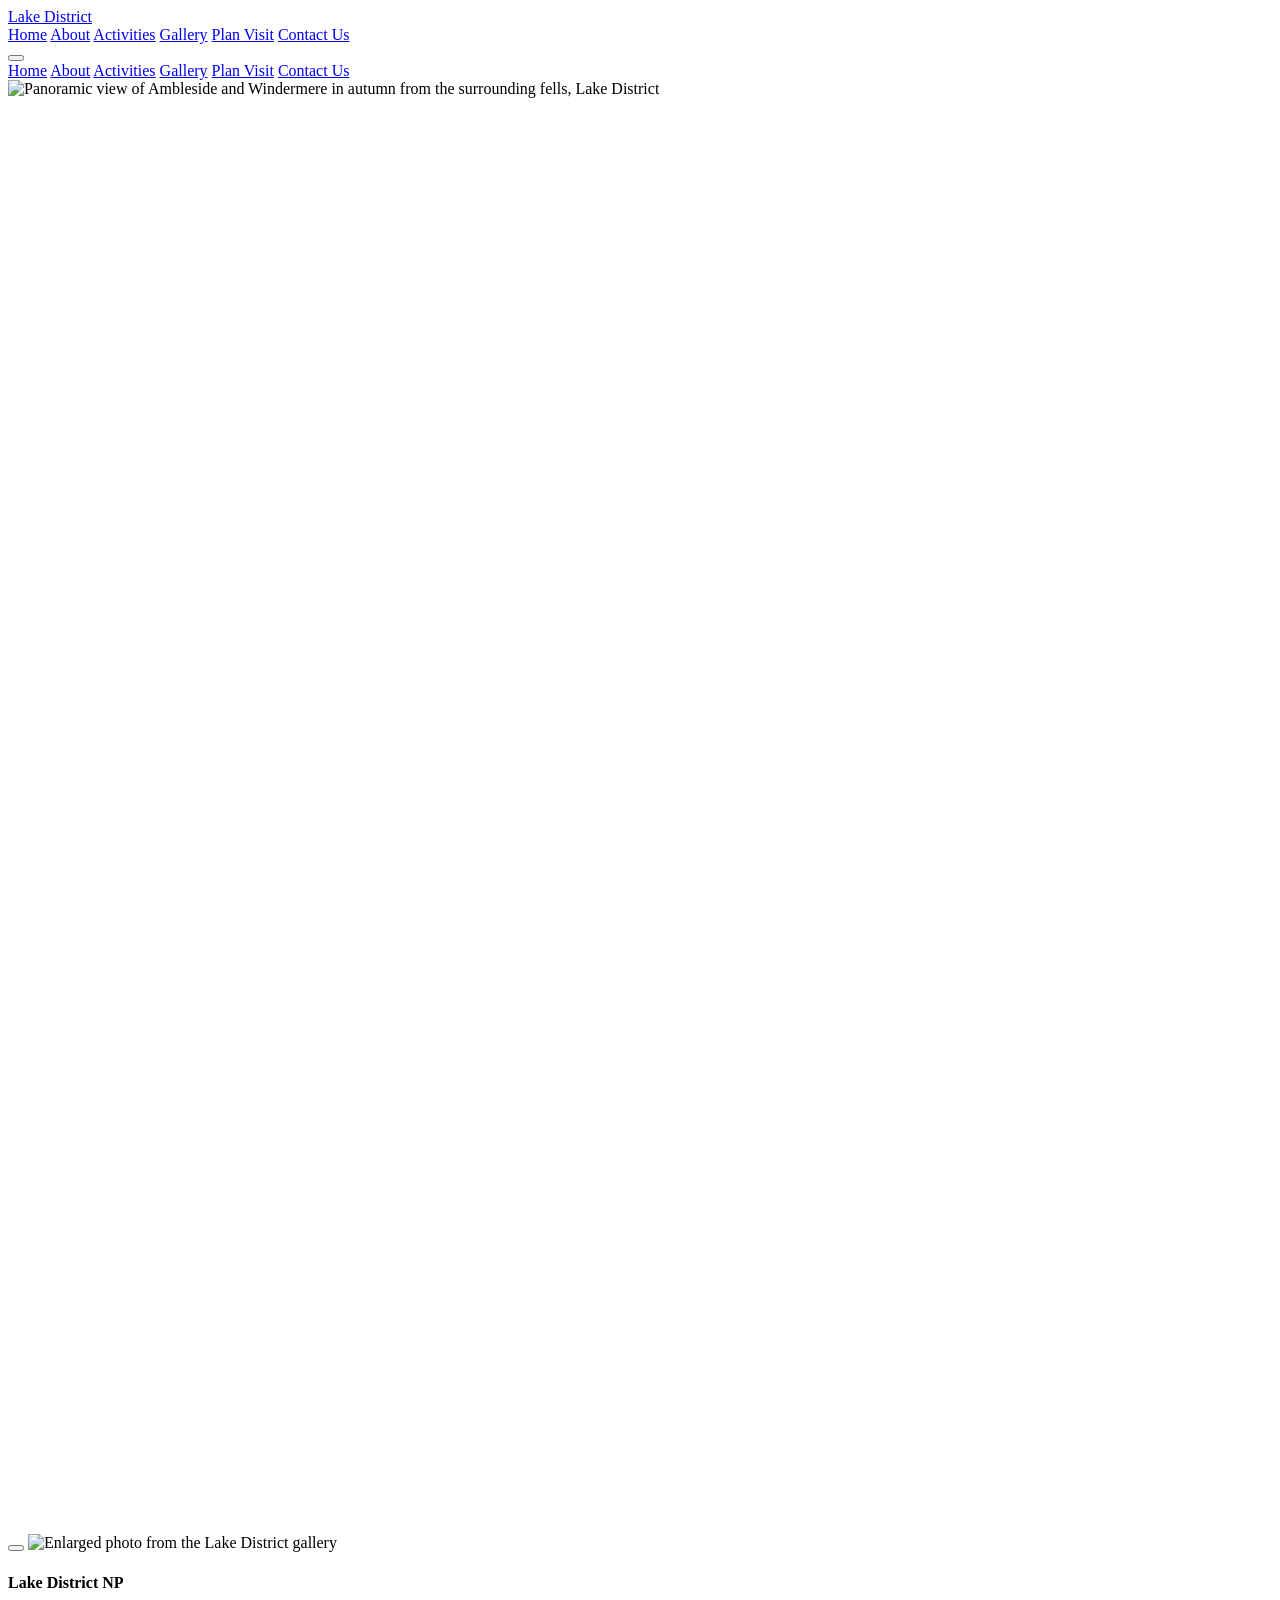
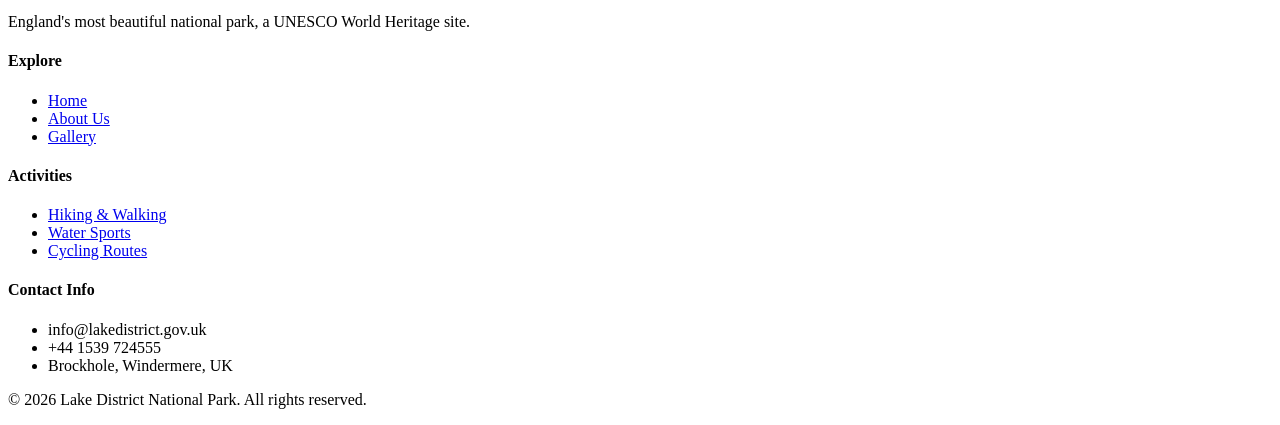
==== gallery.html @ ebe324c1 "Add files via upload" ====
<!DOCTYPE html>
<html lang="en">
<head>
    
    <meta charset="UTF-8">
    <meta name="viewport" content="width=device-width, initial-scale=1.0">
    <script src="https://cdn.tailwindcss.com"></script>
    <link rel="preconnect" href="https://fonts.googleapis.com">
    <link rel="preconnect" href="https://fonts.gstatic.com" crossorigin>
    <link href="https://fonts.googleapis.com/css2?family=Montserrat:wght@300;400;500;600;700&display=swap" rel="stylesheet">
    <script>
        tailwind.config = {
            theme: {
                extend: {
                    fontFamily: {
                        display: ['Montserrat', 'sans-serif'],
                        body: ['Montserrat', 'sans-serif'],
                    },
                    colors: {
                        'lake': {
                            50: '#f0f9f4',
                            100: '#d8f0e3',
                            200: '#b3e0c8',
                            300: '#7dc8a3',
                            400: '#4aab7d',
                            500: '#2d8b5e',
                            600: '#1e6f4a',
                            700: '#18593b',
                            800: '#144730',
                            900: '#103828',
                        }
                    }
                }
            }
        }
    </script>
    <link rel="stylesheet" href="https://unpkg.com/aos@2.3.1/dist/aos.css">
    <link rel="stylesheet" href="css/style.css">

    <title>Gallery | Lake District National Park</title>
</head>
<body class="font-body bg-gray-50">
    
    <nav id="navbar" class="fixed w-full z-50 transition-all duration-300 bg-white/10 backdrop-blur-sm border-b border-white/20">
        <div class="max-w-7xl mx-auto px-4 sm:px-6 lg:px-8">
            <div class="flex justify-between items-center h-20">
                <a href="index.html" class="flex items-center space-x-3 group">
                    <div class="w-12 h-12 bg-lake-500 rounded-xl flex items-center justify-center transform group-hover:scale-105 transition-transform">
                        <i data-lucide="mountain-snow" class="w-7 h-7 text-white"></i>
                    </div>
                    <span class="text-2xl font-bold text-white font-display tracking-wide">Lake District</span>
                </a>
                
                <div class="hidden md:flex items-center space-x-8">
                    <a href="index.html" class="text-gray-200 hover:text-white transition-colors duration-200 font-medium">Home</a>
<a href="about.html" class="text-gray-200 hover:text-white transition-colors duration-200 font-medium">About</a>
<a href="activities.html" class="text-gray-200 hover:text-white transition-colors duration-200 font-medium">Activities</a>
<a href="gallery.html" class="text-lake-400 transition-colors duration-200 font-medium">Gallery</a>
<a href="contact.html" class="text-gray-200 hover:text-white transition-colors duration-200 font-medium">Plan Visit</a>

                    <a href="contact.html" class="bg-lake-500 hover:bg-lake-600 text-white px-7 py-2.5 rounded-full font-medium transition-all duration-200 transform hover:scale-105 shadow-lg shadow-lake-500/30">
                        Contact Us
                    </a>
                </div>

                <button id="mobile-menu-btn" class="md:hidden text-white hover:text-lake-300 transition-colors">
                    <i data-lucide="menu" class="w-8 h-8"></i>
                </button>
            </div>
        </div>

        <div id="mobile-menu" class="hidden md:hidden bg-white shadow-2xl absolute w-full left-0 border-t border-gray-100">
            <div class="px-4 py-4 space-y-2">
                <a href="index.html" class="block px-4 py-3 rounded-lg text-gray-800 hover:text-lake-600 hover:bg-gray-50 transition-colors">Home</a>
<a href="about.html" class="block px-4 py-3 rounded-lg text-gray-800 hover:text-lake-600 hover:bg-gray-50 transition-colors">About</a>
<a href="activities.html" class="block px-4 py-3 rounded-lg text-gray-800 hover:text-lake-600 hover:bg-gray-50 transition-colors">Activities</a>
<a href="gallery.html" class="block px-4 py-3 rounded-lg text-lake-600 font-bold bg-lake-50 transition-colors">Gallery</a>
<a href="contact.html" class="block px-4 py-3 rounded-lg text-gray-800 hover:text-lake-600 hover:bg-gray-50 transition-colors">Plan Visit</a>

                <a href="contact.html" class="block text-center w-full bg-lake-500 hover:bg-lake-600 text-white px-4 py-3 rounded-xl font-medium transition-colors mt-4 shadow-md">
                    Contact Us
                </a>
            </div>
        </div>
    </nav>
    

    <section class="relative h-[45vh] flex items-center justify-center overflow-hidden">
        <div class="absolute inset-0 z-0">
            <img src="images/gal-windermere.jpg" alt="Panoramic view of Ambleside and Windermere in autumn from the surrounding fells, Lake District" class="w-full h-full object-cover">
            <div class="absolute inset-0 hero-gradient"></div>
            <div class="absolute inset-0 bg-black/30"></div>
        </div>
        <div class="relative z-10 text-center text-white px-4 mt-20" data-aos="fade-up">
            <h1 class="text-5xl md:text-6xl font-display font-bold mb-4 drop-shadow-lg">Visual Journey</h1>
            <p class="text-xl text-white font-light drop-shadow-lg">Capturing the untamed beauty of England's finest landscape.</p>
        </div>
    </section>

    <section class="py-20 bg-gray-50">
        <div class="max-w-7xl mx-auto px-4 sm:px-6 lg:px-8">
            <div class="grid grid-cols-2 md:grid-cols-3 lg:grid-cols-4 gap-4 md:gap-6">

                <div class="gallery-item rounded-2xl shadow-sm aspect-square bg-gray-200" data-aos="zoom-in" data-aos-delay="0">
                    <img src="images/gal-windermere.jpg" alt="Panoramic autumn view of Ambleside and Windermere from the surrounding fells, Cumbria" class="w-full h-full object-cover">
                    <div class="overlay flex flex-col justify-end">
                        <div class="w-8 h-8 rounded-full bg-white/20 backdrop-blur-md flex items-center justify-center mb-2">
                            <i data-lucide="maximize-2" class="w-4 h-4 text-white"></i>
                        </div>
                        <p class="text-white font-display font-bold text-lg">Windermere Panorama</p>
                    </div>
                </div>

                <div class="gallery-item rounded-2xl shadow-sm aspect-square bg-gray-200" data-aos="zoom-in" data-aos-delay="100">
                    <img src="images/gal-scafell.jpg" alt="Summit trig point on Scafell Pike — England's highest mountain at 978 metres, Lake District" class="w-full h-full object-cover">
                    <div class="overlay flex flex-col justify-end">
                        <div class="w-8 h-8 rounded-full bg-white/20 backdrop-blur-md flex items-center justify-center mb-2">
                            <i data-lucide="maximize-2" class="w-4 h-4 text-white"></i>
                        </div>
                        <p class="text-white font-display font-bold text-lg">Scafell Pike Summit (978 m)</p>
                    </div>
                </div>

                <div class="gallery-item rounded-2xl shadow-sm aspect-square bg-gray-200" data-aos="zoom-in" data-aos-delay="200">
                    <img src="images/gal-ullswater.jpg" alt="Ullswater looking south with green fells on both sides and a sailing boat in the distance" class="w-full h-full object-cover">
                    <div class="overlay flex flex-col justify-end">
                        <div class="w-8 h-8 rounded-full bg-white/20 backdrop-blur-md flex items-center justify-center mb-2">
                            <i data-lucide="maximize-2" class="w-4 h-4 text-white"></i>
                        </div>
                        <p class="text-white font-display font-bold text-lg">Ullswater</p>
                    </div>
                </div>

                <div class="gallery-item rounded-2xl shadow-sm aspect-square bg-gray-200" data-aos="zoom-in" data-aos-delay="300">
                    <img src="images/gal-sheep.jpg" alt="Herdwick sheep on a fell slope in the Lake District — the traditional breed of Cumbria" class="w-full h-full object-cover">
                    <div class="overlay flex flex-col justify-end">
                        <div class="w-8 h-8 rounded-full bg-white/20 backdrop-blur-md flex items-center justify-center mb-2">
                            <i data-lucide="maximize-2" class="w-4 h-4 text-white"></i>
                        </div>
                        <p class="text-white font-display font-bold text-lg">Herdwick Sheep</p>
                    </div>
                </div>

                <div class="gallery-item rounded-2xl shadow-sm aspect-square bg-gray-200" data-aos="zoom-in" data-aos-delay="0">
                    <img src="images/act-water.jpg" alt="Kayaker on Lake Windermere with wooded hillside and fells in the background" class="w-full h-full object-cover">
                    <div class="overlay flex flex-col justify-end">
                        <div class="w-8 h-8 rounded-full bg-white/20 backdrop-blur-md flex items-center justify-center mb-2">
                            <i data-lucide="maximize-2" class="w-4 h-4 text-white"></i>
                        </div>
                        <p class="text-white font-display font-bold text-lg">Kayaking on Windermere</p>
                    </div>
                </div>

                <div class="gallery-item rounded-2xl shadow-sm aspect-square bg-gray-200" data-aos="zoom-in" data-aos-delay="100">
                    <img src="images/gal-forest.jpg" alt="Morning light filtering through pine trees in Whinlatter Forest, near Keswick" class="w-full h-full object-cover">
                    <div class="overlay flex flex-col justify-end">
                        <div class="w-8 h-8 rounded-full bg-white/20 backdrop-blur-md flex items-center justify-center mb-2">
                            <i data-lucide="maximize-2" class="w-4 h-4 text-white"></i>
                        </div>
                        <p class="text-white font-display font-bold text-lg">Whinlatter Forest</p>
                    </div>
                </div>

                <div class="gallery-item rounded-2xl shadow-sm aspect-square bg-gray-200" data-aos="zoom-in" data-aos-delay="200">
                    <img src="images/gal-cottage.jpg" alt="Dove Cottage in Grasmere — former home of the Romantic poet William Wordsworth" class="w-full h-full object-cover">
                    <div class="overlay flex flex-col justify-end">
                        <div class="w-8 h-8 rounded-full bg-white/20 backdrop-blur-md flex items-center justify-center mb-2">
                            <i data-lucide="maximize-2" class="w-4 h-4 text-white"></i>
                        </div>
                        <p class="text-white font-display font-bold text-lg">Dove Cottage, Grasmere</p>
                    </div>
                </div>

                <div class="gallery-item rounded-2xl shadow-sm aspect-square bg-gray-200" data-aos="zoom-in" data-aos-delay="300">
                    <img src="images/gal-wastwater.jpg" alt="Wastwater — England's deepest lake at 74 metres, reflecting Yewbarrow and Kirk Fell" class="w-full h-full object-cover">
                    <div class="overlay flex flex-col justify-end">
                        <div class="w-8 h-8 rounded-full bg-white/20 backdrop-blur-md flex items-center justify-center mb-2">
                            <i data-lucide="maximize-2" class="w-4 h-4 text-white"></i>
                        </div>
                        <p class="text-white font-display font-bold text-lg">Wastwater — England's Deepest Lake</p>
                    </div>
                </div>

                <div class="gallery-item rounded-2xl shadow-sm aspect-square bg-gray-200" data-aos="zoom-in" data-aos-delay="0">
                    <img src="images/hero-contact.jpg" alt="Derwentwater at dusk near Keswick — one of the most scenic lakes in the Lake District" class="w-full h-full object-cover">
                    <div class="overlay flex flex-col justify-end">
                        <div class="w-8 h-8 rounded-full bg-white/20 backdrop-blur-md flex items-center justify-center mb-2">
                            <i data-lucide="maximize-2" class="w-4 h-4 text-white"></i>
                        </div>
                        <p class="text-white font-display font-bold text-lg">Derwentwater, Keswick</p>
                    </div>
                </div>

                <div class="gallery-item rounded-2xl shadow-sm aspect-square bg-gray-200" data-aos="zoom-in" data-aos-delay="100">
                    <img src="images/gal-kayak.jpg" alt="Group kayaking lesson on a lake in the Lake District — water sports are popular at Windermere and Derwentwater" class="w-full h-full object-cover">
                    <div class="overlay flex flex-col justify-end">
                        <div class="w-8 h-8 rounded-full bg-white/20 backdrop-blur-md flex items-center justify-center mb-2">
                            <i data-lucide="maximize-2" class="w-4 h-4 text-white"></i>
                        </div>
                        <p class="text-white font-display font-bold text-lg">Group Kayaking</p>
                    </div>
                </div>

                <div class="gallery-item rounded-2xl shadow-sm aspect-square bg-gray-200" data-aos="zoom-in" data-aos-delay="200">
                    <img src="images/hero-about.jpg" alt="Ullswater stretching into the distance with steep fell slopes on both sides, Lake District" class="w-full h-full object-cover">
                    <div class="overlay flex flex-col justify-end">
                        <div class="w-8 h-8 rounded-full bg-white/20 backdrop-blur-md flex items-center justify-center mb-2">
                            <i data-lucide="maximize-2" class="w-4 h-4 text-white"></i>
                        </div>
                        <p class="text-white font-display font-bold text-lg">Ullswater Valley</p>
                    </div>
                </div>

                <div class="gallery-item rounded-2xl shadow-sm aspect-square bg-gray-200" data-aos="zoom-in" data-aos-delay="300">
                    <img src="images/gal-helvellyn.jpg" alt="Panoramic view from Striding Edge on Helvellyn — one of the most famous ridge walks in England" class="w-full h-full object-cover">
                    <div class="overlay flex flex-col justify-end">
                        <div class="w-8 h-8 rounded-full bg-white/20 backdrop-blur-md flex items-center justify-center mb-2">
                            <i data-lucide="maximize-2" class="w-4 h-4 text-white"></i>
                        </div>
                        <p class="text-white font-display font-bold text-lg">Helvellyn — Striding Edge</p>
                    </div>
                </div>

            </div>
            
            <div class="mt-24 text-center max-w-4xl mx-auto" data-aos="fade-up">
                <h2 class="text-3xl font-display font-bold text-gray-900 mb-8">Experience the Lakes</h2>
                <div class="aspect-video rounded-3xl overflow-hidden shadow-2xl border-4 border-white">
                    <iframe class="w-full h-full" src="https://www.youtube.com/embed/4kaiNhj0aHM" title="Lake District — Experience the Lakes" allow="accelerometer; autoplay; clipboard-write; encrypted-media; gyroscope; picture-in-picture" allowfullscreen></iframe>
                </div>
            </div>

            <!-- Photo Attribution -->
            <div class="mt-20 max-w-4xl mx-auto" data-aos="fade-up">
                <h2 class="text-2xl font-display font-bold text-gray-900 mb-6">Photo Credits</h2>
                <div class="bg-white rounded-2xl border border-gray-100 shadow-sm overflow-hidden">
                    <table class="w-full text-sm text-gray-600">
                        <thead class="bg-lake-50 text-lake-800 font-semibold">
                            <tr>
                                <th class="text-left px-6 py-4">Description</th>
                                <th class="text-left px-6 py-4">Photographer</th>
                                <th class="text-left px-6 py-4">Source</th>
                            </tr>
                        </thead>
                        <tbody class="divide-y divide-gray-100">
                            <tr class="hover:bg-gray-50">
                                <td class="px-6 py-3">Windermere Panorama (Ambleside)</td>
                                <td class="px-6 py-3">Diliff</td>
                                <td class="px-6 py-3">Wikimedia Commons — CC BY-SA 3.0</td>
                            </tr>
                            <tr class="hover:bg-gray-50">
                                <td class="px-6 py-3">Scafell Pike Summit (978 m)</td>
                                <td class="px-6 py-3">Geograph contributor</td>
                                <td class="px-6 py-3">Wikimedia Commons — CC BY-SA 2.0</td>
                            </tr>
                            <tr class="hover:bg-gray-50">
                                <td class="px-6 py-3">Ullswater</td>
                                <td class="px-6 py-3">Diliff</td>
                                <td class="px-6 py-3">Wikimedia Commons — CC BY-SA 3.0</td>
                            </tr>
                            <tr class="hover:bg-gray-50">
                                <td class="px-6 py-3">Herdwick Sheep, Kirk Fell</td>
                                <td class="px-6 py-3">Wikimedia Commons contributor</td>
                                <td class="px-6 py-3">Wikimedia Commons — CC BY-SA 4.0</td>
                            </tr>
                            <tr class="hover:bg-gray-50">
                                <td class="px-6 py-3">Kayaking on Lake Windermere</td>
                                <td class="px-6 py-3">Geograph contributor</td>
                                <td class="px-6 py-3">Wikimedia Commons — CC BY-SA 2.0</td>
                            </tr>
                            <tr class="hover:bg-gray-50">
                                <td class="px-6 py-3">Whinlatter Forest — pine trees</td>
                                <td class="px-6 py-3">Unsplash photographer</td>
                                <td class="px-6 py-3">Unsplash Licence (free to use)</td>
                            </tr>
                            <tr class="hover:bg-gray-50">
                                <td class="px-6 py-3">Dove Cottage, Grasmere</td>
                                <td class="px-6 py-3">Wikimedia Commons contributor</td>
                                <td class="px-6 py-3">Wikimedia Commons — CC BY-SA 3.0</td>
                            </tr>
                            <tr class="hover:bg-gray-50">
                                <td class="px-6 py-3">Wastwater — England's deepest lake</td>
                                <td class="px-6 py-3">Geograph contributor</td>
                                <td class="px-6 py-3">Wikimedia Commons — CC BY-SA 2.0</td>
                            </tr>
                            <tr class="hover:bg-gray-50">
                                <td class="px-6 py-3">Derwentwater, Keswick</td>
                                <td class="px-6 py-3">Diliff</td>
                                <td class="px-6 py-3">Wikimedia Commons — CC BY-SA 3.0</td>
                            </tr>
                            <tr class="hover:bg-gray-50">
                                <td class="px-6 py-3">Helvellyn — Striding Edge panorama</td>
                                <td class="px-6 py-3">Wikimedia Commons contributor</td>
                                <td class="px-6 py-3">Wikimedia Commons — CC BY-SA 3.0</td>
                            </tr>
                        </tbody>
                    </table>
                </div>
            </div>
        </div>
    </section>

    <!-- Lightbox Modal -->
    <div id="lightbox" class="fixed inset-0 z-[100] bg-black/95 backdrop-blur-sm hidden opacity-0 transition-opacity duration-300 flex items-center justify-center">
        <button id="close-lightbox" class="absolute top-6 right-6 text-white/50 hover:text-white transition-colors">
            <i data-lucide="x" class="w-10 h-10"></i>
        </button>
        <img id="lightbox-img" src="" alt="Enlarged photo from the Lake District gallery" class="max-w-[90vw] max-h-[90vh] object-contain rounded-lg shadow-2xl transform scale-95 transition-transform duration-300">
    </div>

    
    <footer class="bg-lake-900 text-white py-16">
        <div class="max-w-7xl mx-auto px-4 sm:px-6 lg:px-8">
            <div class="grid grid-cols-1 md:grid-cols-4 gap-12">
                <div class="space-y-4">
                    <div class="flex items-center space-x-3">
                        <i data-lucide="mountain-snow" class="w-8 h-8 text-lake-400"></i>
                        <h4 class="text-2xl font-bold font-display">Lake District NP</h4>
                    </div>
                    <p class="text-lake-100/70 leading-relaxed">England's most beautiful national park, a UNESCO World Heritage site.</p>
                </div>
                <div>
                    <h4 class="text-lg font-bold mb-6 font-display">Explore</h4>
                    <ul class="space-y-3 text-lake-100/70">
                        <li><a href="index.html" class="hover:text-white transition-colors flex items-center gap-2"><i data-lucide="chevron-right" class="w-4 h-4"></i>Home</a></li>
                        <li><a href="about.html" class="hover:text-white transition-colors flex items-center gap-2"><i data-lucide="chevron-right" class="w-4 h-4"></i>About Us</a></li>
                        <li><a href="gallery.html" class="hover:text-white transition-colors flex items-center gap-2"><i data-lucide="chevron-right" class="w-4 h-4"></i>Gallery</a></li>
                    </ul>
                </div>
                <div>
                    <h4 class="text-lg font-bold mb-6 font-display">Activities</h4>
                    <ul class="space-y-3 text-lake-100/70">
                        <li><a href="activities.html" class="hover:text-white transition-colors flex items-center gap-2"><i data-lucide="chevron-right" class="w-4 h-4"></i>Hiking &amp; Walking</a></li>
                        <li><a href="activities.html" class="hover:text-white transition-colors flex items-center gap-2"><i data-lucide="chevron-right" class="w-4 h-4"></i>Water Sports</a></li>
                        <li><a href="activities.html" class="hover:text-white transition-colors flex items-center gap-2"><i data-lucide="chevron-right" class="w-4 h-4"></i>Cycling Routes</a></li>
                    </ul>
                </div>
                <div>
                    <h4 class="text-lg font-bold mb-6 font-display">Contact Info</h4>
                    <ul class="space-y-4 text-lake-100/70">
                        <li class="flex items-start gap-3"><i data-lucide="mail" class="w-5 h-5 text-lake-400 mt-0.5"></i>info@lakedistrict.gov.uk</li>
                        <li class="flex items-start gap-3"><i data-lucide="phone" class="w-5 h-5 text-lake-400 mt-0.5"></i>+44 1539 724555</li>
                        <li class="flex items-start gap-3"><i data-lucide="map-pin" class="w-5 h-5 text-lake-400 mt-0.5"></i>Brockhole, Windermere, UK</li>
                    </ul>
                </div>
            </div>
            <div class="border-t border-lake-800 mt-12 pt-8 text-center text-lake-100/50 flex flex-col md:flex-row justify-between items-center gap-4">
                <p>&copy; 2026 Lake District National Park. All rights reserved.</p>
                <div class="flex gap-4">
                    <a href="#" class="hover:text-white transition-colors"><i data-lucide="facebook" class="w-5 h-5"></i></a>
                    <a href="#" class="hover:text-white transition-colors"><i data-lucide="instagram" class="w-5 h-5"></i></a>
                    <a href="#" class="hover:text-white transition-colors"><i data-lucide="twitter" class="w-5 h-5"></i></a>
                </div>
            </div>
        </div>
    </footer>

    <script src="https://unpkg.com/lucide@latest"></script>
    <script src="https://unpkg.com/aos@2.3.1/dist/aos.js"></script>
    <script src="js/main.js"></script>

</body>
</html>
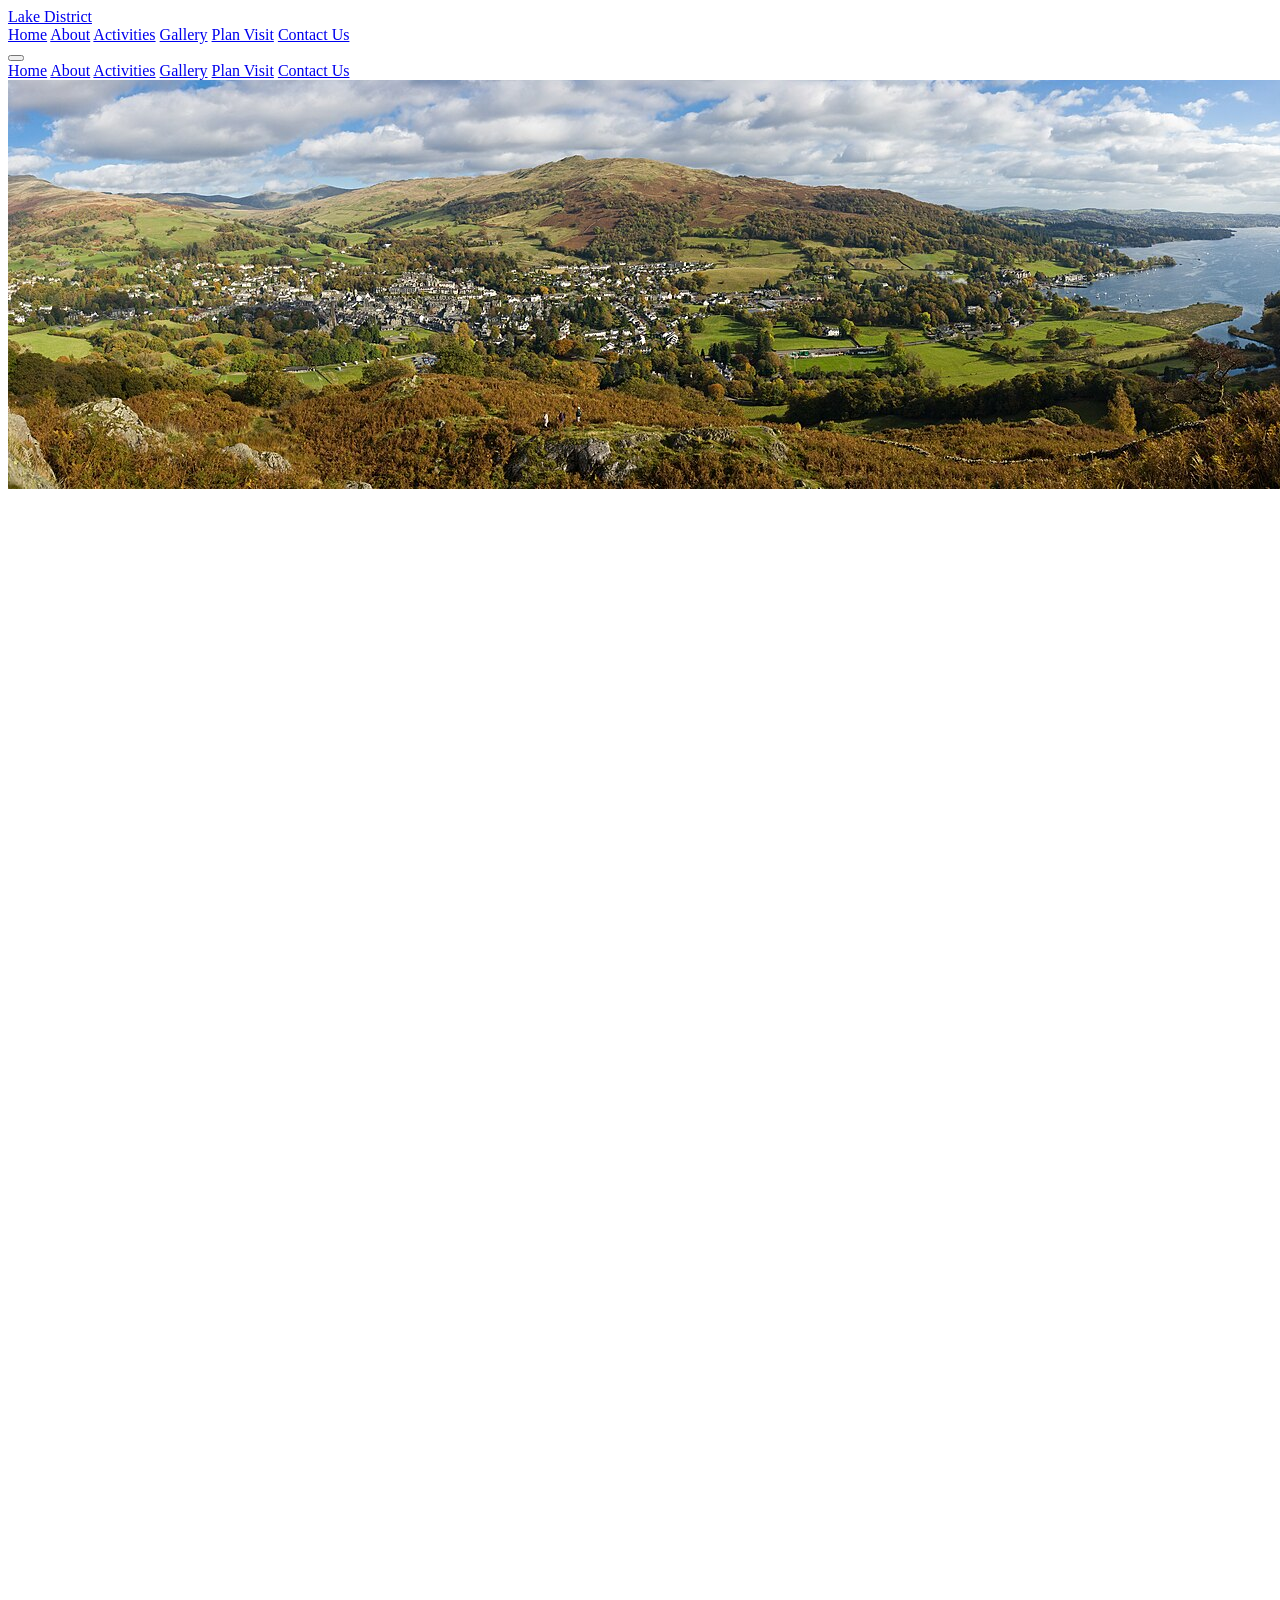
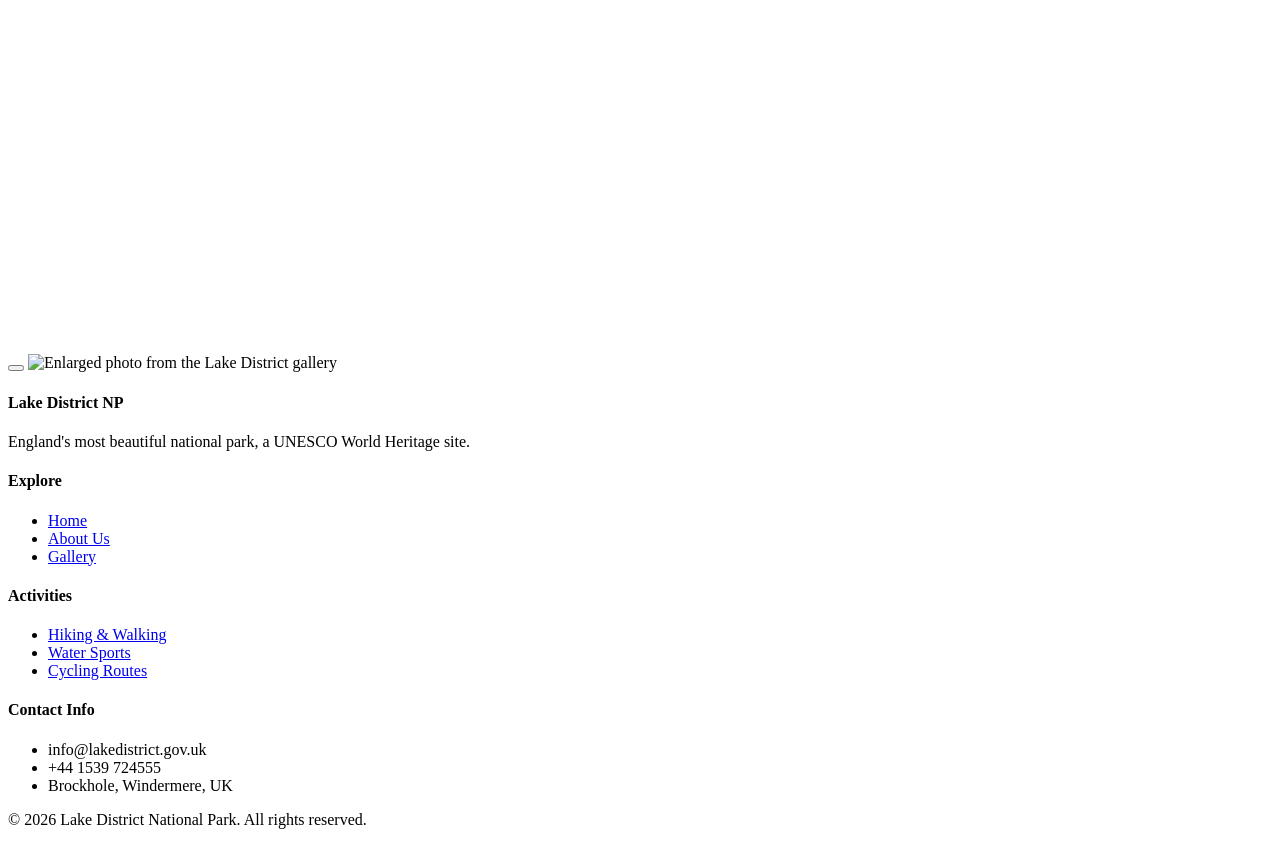
==== commit d1b7c00e: "Add files via upload" ====
--- a/gallery.html
+++ b/gallery.html
@@ -246,7 +246,7 @@
                             <tr class="hover:bg-gray-50">
                                 <td class="px-6 py-3">Windermere Panorama (Ambleside)</td>
                                 <td class="px-6 py-3">Diliff</td>
-                                <td class="px-6 py-3">Wikimedia Commons — CC BY-SA 3.0</td>
+                                <td class="px-6 py-3"><a href="https://commons.wikimedia.org/wiki/File:Ambleside_%26_Waterhead_Panorama,_Cumbria,_England_-_Oct_2009.jpg" target="_blank" class="text-lake-600 hover:underline">Wikimedia Commons — CC BY-SA 3.0</a></td>
                             </tr>
                             <tr class="hover:bg-gray-50">
                                 <td class="px-6 py-3">Scafell Pike Summit (978 m)</td>
@@ -261,7 +261,7 @@
                             <tr class="hover:bg-gray-50">
                                 <td class="px-6 py-3">Herdwick Sheep, Kirk Fell</td>
                                 <td class="px-6 py-3">Wikimedia Commons contributor</td>
-                                <td class="px-6 py-3">Wikimedia Commons — CC BY-SA 4.0</td>
+                                <td class="px-6 py-3"><a href="https://commons.wikimedia.org/wiki/File:Herdwick_Sheep_Kirk_Fell_Lake_District_2025_01.jpg" target="_blank" class="text-lake-600 hover:underline">Wikimedia Commons — CC BY-SA 4.0</a></td>
                             </tr>
                             <tr class="hover:bg-gray-50">
                                 <td class="px-6 py-3">Kayaking on Lake Windermere</td>
@@ -276,7 +276,7 @@
                             <tr class="hover:bg-gray-50">
                                 <td class="px-6 py-3">Dove Cottage, Grasmere</td>
                                 <td class="px-6 py-3">Wikimedia Commons contributor</td>
-                                <td class="px-6 py-3">Wikimedia Commons — CC BY-SA 3.0</td>
+                                <td class="px-6 py-3"><a href="https://commons.wikimedia.org/wiki/File:Grasmere_Dove_Cottage_120508w.jpg" target="_blank" class="text-lake-600 hover:underline">Wikimedia Commons — CC BY-SA 3.0</a></td>
                             </tr>
                             <tr class="hover:bg-gray-50">
                                 <td class="px-6 py-3">Wastwater — England's deepest lake</td>
@@ -286,12 +286,22 @@
                             <tr class="hover:bg-gray-50">
                                 <td class="px-6 py-3">Derwentwater, Keswick</td>
                                 <td class="px-6 py-3">Diliff</td>
-                                <td class="px-6 py-3">Wikimedia Commons — CC BY-SA 3.0</td>
+                                <td class="px-6 py-3"><a href="https://commons.wikimedia.org/wiki/File:Derwent_Water,_Keswick_-_June_2009.jpg" target="_blank" class="text-lake-600 hover:underline">Wikimedia Commons — CC BY-SA 3.0</a></td>
                             </tr>
                             <tr class="hover:bg-gray-50">
                                 <td class="px-6 py-3">Helvellyn — Striding Edge panorama</td>
                                 <td class="px-6 py-3">Wikimedia Commons contributor</td>
                                 <td class="px-6 py-3">Wikimedia Commons — CC BY-SA 3.0</td>
+                            </tr>
+                            <tr class="hover:bg-gray-50">
+                                <td class="px-6 py-3">Group Kayaking, Lake District</td>
+                                <td class="px-6 py-3"></td>
+                                <td class="px-6 py-3"></td>
+                            </tr>
+                            <tr class="hover:bg-gray-50">
+                                <td class="px-6 py-3">Ullswater Valley</td>
+                                <td class="px-6 py-3"></td>
+                                <td class="px-6 py-3"></td>
                             </tr>
                         </tbody>
                     </table>
--- a/css/style.css
+++ b/css/style.css
@@ -0,0 +1,107 @@
+/* style.css */
+html {
+    scroll-behavior: smooth;
+}
+
+body {
+    -webkit-font-smoothing: antialiased;
+    -moz-osx-font-smoothing: grayscale;
+}
+
+.hero-gradient {
+    background: linear-gradient(135deg, rgba(16, 56, 40, 0.85) 0%, rgba(30, 111, 74, 0.70) 50%, rgba(0, 0, 0, 0.5) 100%);
+}
+
+.card-hover {
+    transition: all 0.4s cubic-bezier(0.4, 0, 0.2, 1);
+}
+
+.card-hover:hover {
+    transform: translateY(-8px);
+    box-shadow: 0 20px 40px rgba(0, 0, 0, 0.08);
+}
+
+.parallax-bg {
+    background-attachment: fixed;
+    background-position: center;
+    background-repeat: no-repeat;
+    background-size: cover;
+}
+
+.nav-scrolled {
+    background: rgba(255, 255, 255, 0.95) !important;
+    backdrop-filter: blur(12px) !important;
+    border-bottom: 1px solid rgba(0,0,0,0.05) !important;
+    box-shadow: 0 4px 30px rgba(0, 0, 0, 0.05);
+}
+
+.nav-scrolled .text-white {
+    color: #111827 !important; /* Gray-900 */
+}
+
+.nav-scrolled .text-gray-200 {
+    color: #4b5563 !important; /* Gray-600 */
+}
+
+.nav-scrolled .text-gray-200:hover {
+    color: #2d8b5e !important; /* Lake-500 */
+}
+
+.nav-scrolled [data-lucide="menu"] {
+    color: #111827 !important;
+}
+
+@keyframes float {
+    0%, 100% { transform: translateY(0px) translateX(-50%); }
+    50% { transform: translateY(-15px) translateX(-50%); }
+}
+
+.float-animation {
+    animation: float 3s ease-in-out infinite;
+}
+
+.custom-scrollbar::-webkit-scrollbar {
+    width: 8px;
+}
+
+.custom-scrollbar::-webkit-scrollbar-track {
+    background: #f3f4f6;
+    border-radius: 8px;
+}
+
+.custom-scrollbar::-webkit-scrollbar-thumb {
+    background: #2d8b5e;
+    border-radius: 8px;
+}
+
+.custom-scrollbar::-webkit-scrollbar-thumb:hover {
+    background: #1e6f4a;
+}
+
+/* Gallery Styles */
+.gallery-item {
+    position: relative;
+    overflow: hidden;
+    cursor: pointer;
+}
+
+.gallery-item img {
+    transition: transform 0.6s cubic-bezier(0.4, 0, 0.2, 1);
+}
+
+.gallery-item:hover img {
+    transform: scale(1.1);
+}
+
+.gallery-item .overlay {
+    position: absolute;
+    inset: 0;
+    background: linear-gradient(to top, rgba(0,0,0,0.8) 0%, rgba(0,0,0,0.2) 50%, transparent 100%);
+    padding: 1.5rem;
+    opacity: 0;
+    transition: opacity 0.3s ease;
+}
+
+.gallery-item:hover .overlay {
+    opacity: 1;
+}
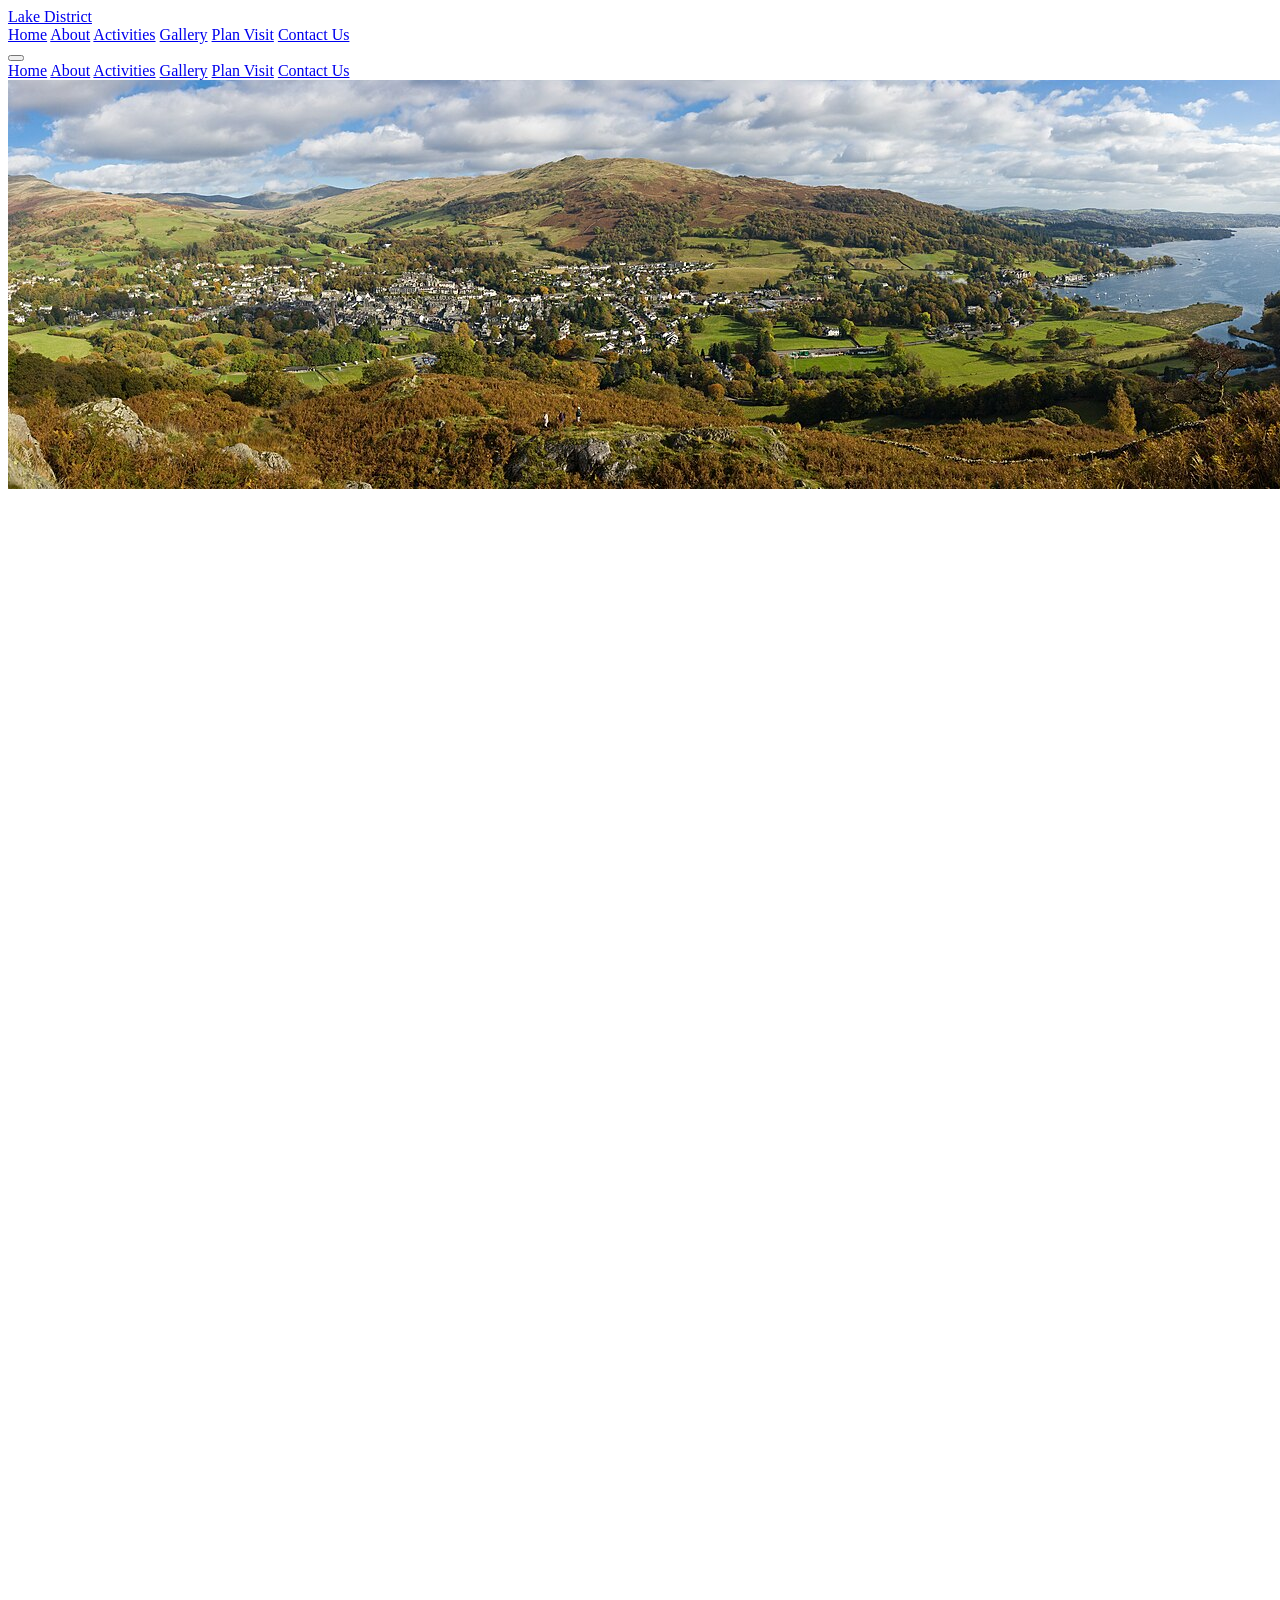
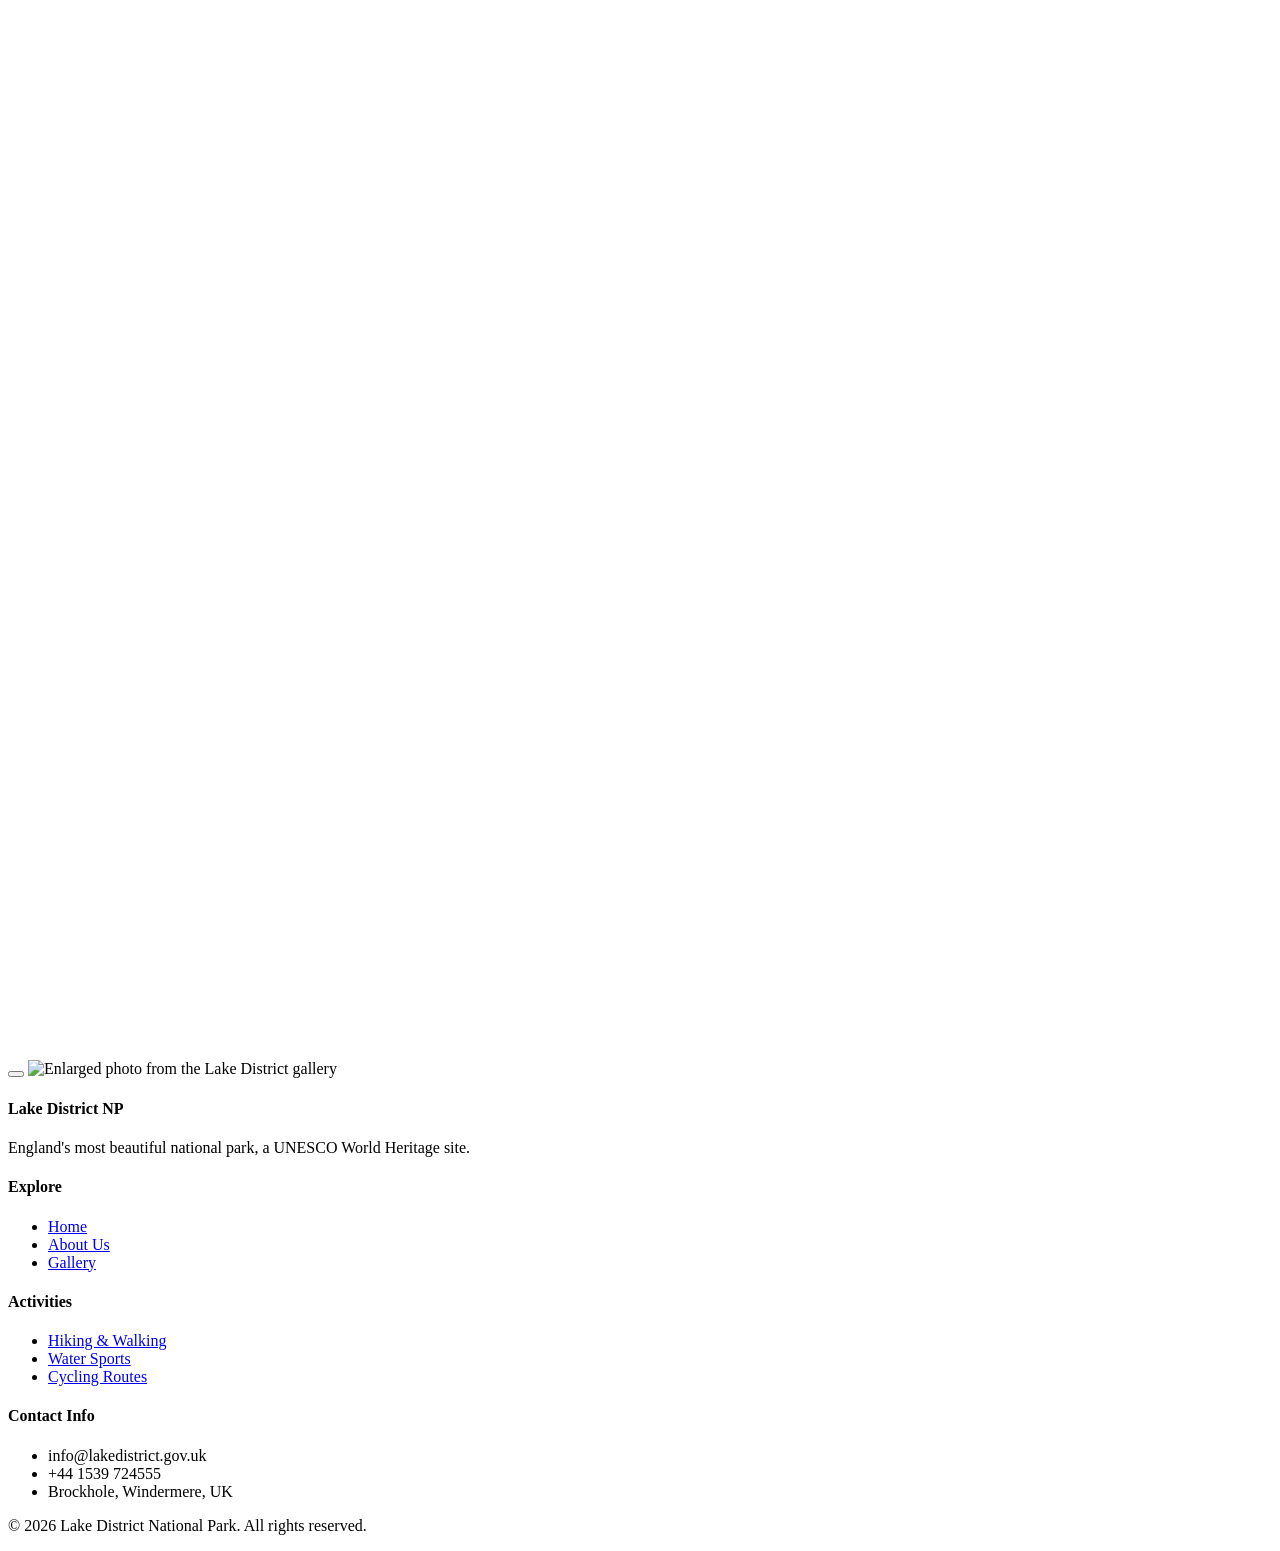
==== commit c5d4b9dc: "Add files via upload" ====
--- a/gallery.html
+++ b/gallery.html
@@ -244,64 +244,79 @@
                         </thead>
                         <tbody class="divide-y divide-gray-100">
                             <tr class="hover:bg-gray-50">
-                                <td class="px-6 py-3">Windermere Panorama (Ambleside)</td>
-                                <td class="px-6 py-3">Diliff</td>
-                                <td class="px-6 py-3"><a href="https://commons.wikimedia.org/wiki/File:Ambleside_%26_Waterhead_Panorama,_Cumbria,_England_-_Oct_2009.jpg" target="_blank" class="text-lake-600 hover:underline">Wikimedia Commons — CC BY-SA 3.0</a></td>
-                            </tr>
-                            <tr class="hover:bg-gray-50">
-                                <td class="px-6 py-3">Scafell Pike Summit (978 m)</td>
-                                <td class="px-6 py-3">Geograph contributor</td>
+                                <td class="px-6 py-3">hero-home.jpg — Rugged Ridges and Remote Tarns, Lake District from Grasmere Heights</td>
+                                <td class="px-6 py-3">TXGemGem, 2023</td>
+                                <td class="px-6 py-3">Wikimedia Commons — CC BY-SA 4.0</td>
+                            </tr>
+                            <tr class="hover:bg-gray-50">
+                                <td class="px-6 py-3">hero-about.jpg — July morning at Ullswater shore, Glenridding</td>
+                                <td class="px-6 py-3">DariusLT, 2025</td>
+                                <td class="px-6 py-3">Wikimedia Commons — CC BY-SA 4.0</td>
+                            </tr>
+                            <tr class="hover:bg-gray-50">
+                                <td class="px-6 py-3">hero-contact.jpg — Derwent Water, Keswick</td>
+                                <td class="px-6 py-3">David Iliff (Diliff), 2009</td>
+                                <td class="px-6 py-3">Wikimedia Commons — CC BY-SA 3.0</td>
+                            </tr>
+                            <tr class="hover:bg-gray-50">
+                                <td class="px-6 py-3">gal-windermere.jpg — Ambleside &amp; Waterhead Panorama, Cumbria</td>
+                                <td class="px-6 py-3">David Iliff (Diliff), 2009</td>
+                                <td class="px-6 py-3">Wikimedia Commons — CC BY-SA 3.0</td>
+                            </tr>
+                            <tr class="hover:bg-gray-50">
+                                <td class="px-6 py-3">gal-scafell.jpg — View from Scafell Pike Summit</td>
+                                <td class="px-6 py-3">Chilepine, 2004</td>
+                                <td class="px-6 py-3">Wikimedia Commons — Public Domain</td>
+                            </tr>
+                            <tr class="hover:bg-gray-50">
+                                <td class="px-6 py-3">gal-ullswater.jpg — Glenridding and Ullswater, Cumbria</td>
+                                <td class="px-6 py-3">David Iliff (Diliff), 2009</td>
+                                <td class="px-6 py-3">Wikimedia Commons — CC BY-SA 3.0</td>
+                            </tr>
+                            <tr class="hover:bg-gray-50">
+                                <td class="px-6 py-3">gal-sheep.jpg — Herdwick Sheep, Kirk Fell, Lake District</td>
+                                <td class="px-6 py-3">Julian Herzog, 2025</td>
+                                <td class="px-6 py-3">Wikimedia Commons — CC BY-SA 4.0</td>
+                            </tr>
+                            <tr class="hover:bg-gray-50">
+                                <td class="px-6 py-3">gal-kayak.jpg — Kayaks on a lake</td>
+                                <td class="px-6 py-3">Josh Trommel, 2016</td>
+                                <td class="px-6 py-3">Wikimedia Commons — CC0 1.0 Public Domain</td>
+                            </tr>
+                            <tr class="hover:bg-gray-50">
+                                <td class="px-6 py-3">gal-forest.jpg — Forest trail, Whinlatter Forest, Lake District</td>
+                                <td class="px-6 py-3">Oliver Dixon, 2008</td>
                                 <td class="px-6 py-3">Wikimedia Commons — CC BY-SA 2.0</td>
                             </tr>
                             <tr class="hover:bg-gray-50">
-                                <td class="px-6 py-3">Ullswater</td>
-                                <td class="px-6 py-3">Diliff</td>
-                                <td class="px-6 py-3">Wikimedia Commons — CC BY-SA 3.0</td>
-                            </tr>
-                            <tr class="hover:bg-gray-50">
-                                <td class="px-6 py-3">Herdwick Sheep, Kirk Fell</td>
-                                <td class="px-6 py-3">Wikimedia Commons contributor</td>
-                                <td class="px-6 py-3"><a href="https://commons.wikimedia.org/wiki/File:Herdwick_Sheep_Kirk_Fell_Lake_District_2025_01.jpg" target="_blank" class="text-lake-600 hover:underline">Wikimedia Commons — CC BY-SA 4.0</a></td>
-                            </tr>
-                            <tr class="hover:bg-gray-50">
-                                <td class="px-6 py-3">Kayaking on Lake Windermere</td>
-                                <td class="px-6 py-3">Geograph contributor</td>
+                                <td class="px-6 py-3">gal-cottage.jpg — Dove Cottage, Grasmere</td>
+                                <td class="px-6 py-3">Christine Hasman, 2005</td>
                                 <td class="px-6 py-3">Wikimedia Commons — CC BY-SA 2.0</td>
                             </tr>
                             <tr class="hover:bg-gray-50">
-                                <td class="px-6 py-3">Whinlatter Forest — pine trees</td>
-                                <td class="px-6 py-3">Unsplash photographer</td>
-                                <td class="px-6 py-3">Unsplash Licence (free to use)</td>
-                            </tr>
-                            <tr class="hover:bg-gray-50">
-                                <td class="px-6 py-3">Dove Cottage, Grasmere</td>
-                                <td class="px-6 py-3">Wikimedia Commons contributor</td>
-                                <td class="px-6 py-3"><a href="https://commons.wikimedia.org/wiki/File:Grasmere_Dove_Cottage_120508w.jpg" target="_blank" class="text-lake-600 hover:underline">Wikimedia Commons — CC BY-SA 3.0</a></td>
-                            </tr>
-                            <tr class="hover:bg-gray-50">
-                                <td class="px-6 py-3">Wastwater — England's deepest lake</td>
-                                <td class="px-6 py-3">Geograph contributor</td>
+                                <td class="px-6 py-3">gal-wastwater.jpg — Wastwater from the south-west</td>
+                                <td class="px-6 py-3">Ericoides, 2009</td>
+                                <td class="px-6 py-3">Wikimedia Commons — CC BY-SA 3.0</td>
+                            </tr>
+                            <tr class="hover:bg-gray-50">
+                                <td class="px-6 py-3">gal-helvellyn.jpg — Helvellyn Striding Edge 360° Panorama</td>
+                                <td class="px-6 py-3">David Iliff (Diliff), 2009</td>
+                                <td class="px-6 py-3">Wikimedia Commons — CC BY-SA 3.0</td>
+                            </tr>
+                            <tr class="hover:bg-gray-50">
+                                <td class="px-6 py-3">act-hiking.jpg — Walking party on Darling Fell, Loweswater, Cumbria</td>
+                                <td class="px-6 py-3">Trevor Littlewood, 2019</td>
                                 <td class="px-6 py-3">Wikimedia Commons — CC BY-SA 2.0</td>
                             </tr>
                             <tr class="hover:bg-gray-50">
-                                <td class="px-6 py-3">Derwentwater, Keswick</td>
-                                <td class="px-6 py-3">Diliff</td>
-                                <td class="px-6 py-3"><a href="https://commons.wikimedia.org/wiki/File:Derwent_Water,_Keswick_-_June_2009.jpg" target="_blank" class="text-lake-600 hover:underline">Wikimedia Commons — CC BY-SA 3.0</a></td>
-                            </tr>
-                            <tr class="hover:bg-gray-50">
-                                <td class="px-6 py-3">Helvellyn — Striding Edge panorama</td>
-                                <td class="px-6 py-3">Wikimedia Commons contributor</td>
-                                <td class="px-6 py-3">Wikimedia Commons — CC BY-SA 3.0</td>
-                            </tr>
-                            <tr class="hover:bg-gray-50">
-                                <td class="px-6 py-3">Group Kayaking, Lake District</td>
-                                <td class="px-6 py-3"></td>
-                                <td class="px-6 py-3"></td>
-                            </tr>
-                            <tr class="hover:bg-gray-50">
-                                <td class="px-6 py-3">Ullswater Valley</td>
-                                <td class="px-6 py-3"></td>
-                                <td class="px-6 py-3"></td>
+                                <td class="px-6 py-3">act-culture.jpg — Dove Cottage, Town End, Grasmere, Lake District</td>
+                                <td class="px-6 py-3">Enric, 2025</td>
+                                <td class="px-6 py-3">Wikimedia Commons — CC BY-SA 4.0</td>
+                            </tr>
+                            <tr class="hover:bg-gray-50">
+                                <td class="px-6 py-3">act-water.jpg — Sailing on Windermere, Cumbria</td>
+                                <td class="px-6 py-3">Gareth James, 2015</td>
+                                <td class="px-6 py-3">Wikimedia Commons — CC BY-SA 2.0</td>
                             </tr>
                         </tbody>
                     </table>
